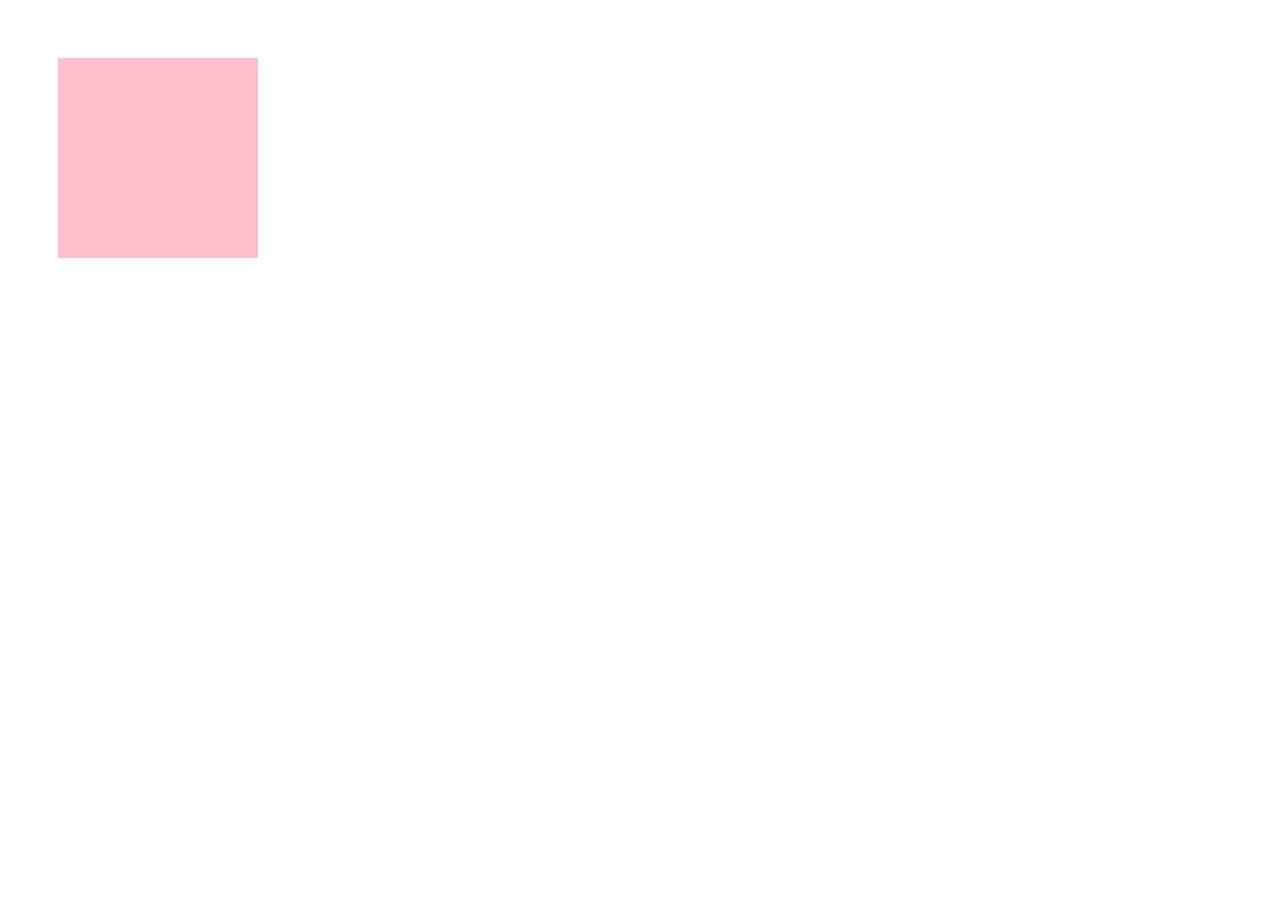
==== animationKeyframes/index.html @ 5522a089 "began work on project that focuses on animation and keyframes css properties" ====
<!DOCTYPE html>
<html lang="en">
<head>
    <meta charset="UTF-8">
    <meta name="viewport" content="width=device-width, initial-scale=1.0">
    <meta http-equiv="X-UA-Compatible" content="ie=edge">
    <link rel="stylesheet" href="./css/style.css">
    <title>Document</title>
</head>
<body>
    <div class="box"></div>
</body>
</html>
---- animationKeyframes/css/style.css ----
body {
    padding: 50px;
}

.box {
    display: inline-block;
    background: pink;
    width: 200px;
    height: 200px;
    position: relative;
    /* animation: myframes 2s ease-in-out 0s infinite; */
    animation-name: myframes;
    animation-duration: 2s;
    animation-timing-function: ease-in-out;
    animation-delay: 0s;
    animation-iteration-count: infinite; /*should be a number. how many times you want the animation to iterate*/
    animation-direction: normal;
    animation-fill-mode: forwards;
    animation-play-state: running;
}

@keyframes myframes {
    from {
        height: 200px;
    }
    to {
        height: 600px;
    }
}
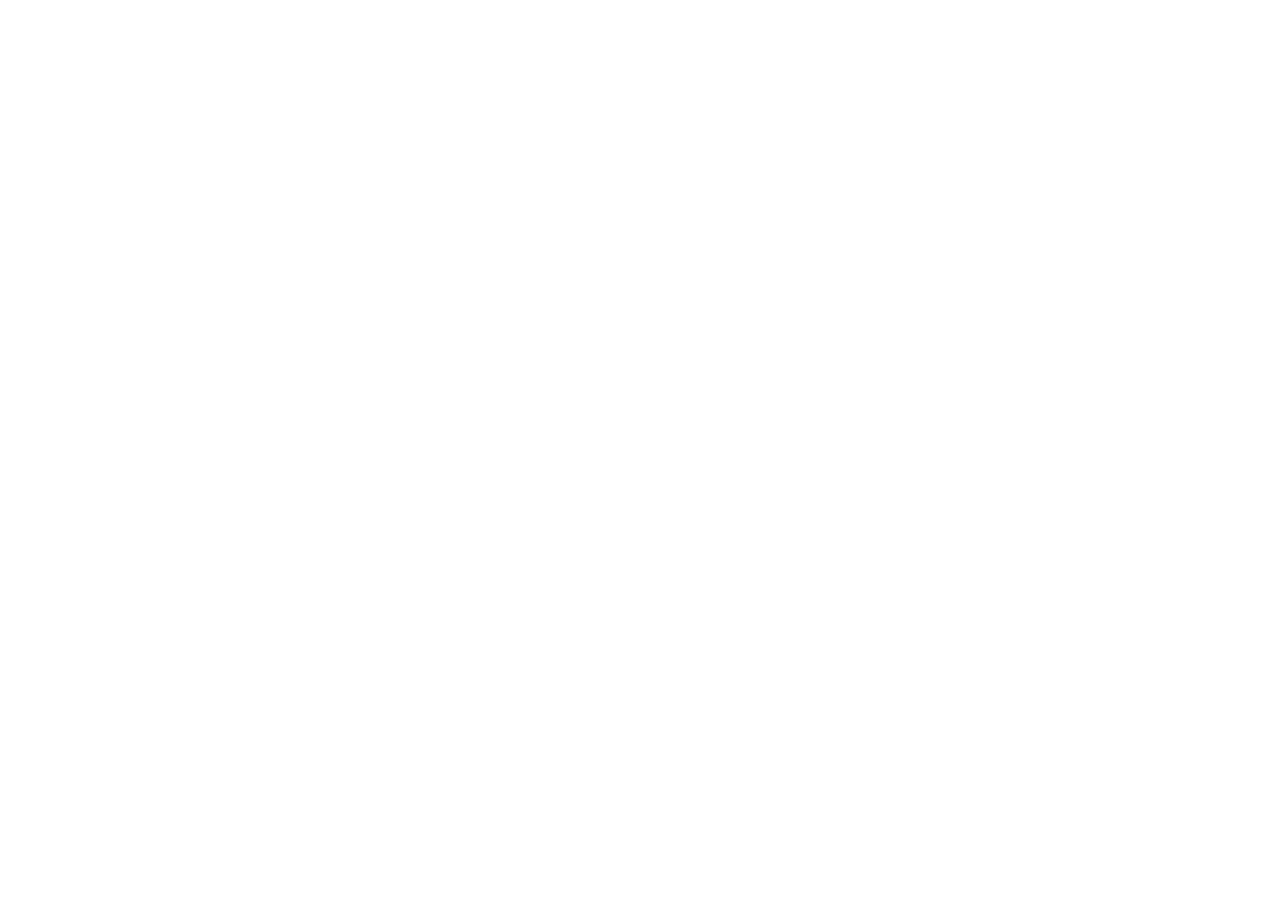
==== commit 5f2b55f9: "created functions that create multiple pink squares on screen and an animating pink bar" ====
--- a/animationKeyframes/index.html
+++ b/animationKeyframes/index.html
@@ -1,5 +1,5 @@
 <!DOCTYPE html>
-<html lang="en">
+<html lang="en" class="html">
 <head>
     <meta charset="UTF-8">
     <meta name="viewport" content="width=device-width, initial-scale=1.0">
@@ -7,7 +7,8 @@
     <link rel="stylesheet" href="./css/style.css">
     <title>Document</title>
 </head>
-<body>
-    <div class="box"></div>
+<body class="body">
+    <!-- <div class="box"></div> -->
+    <script src="app.js"></script>
 </body>
 </html>
--- a/animationKeyframes/css/style.css
+++ b/animationKeyframes/css/style.css
@@ -10,20 +10,26 @@
     position: relative;
     /* animation: myframes 2s ease-in-out 0s infinite; */
     animation-name: myframes;
-    animation-duration: 2s;
+    /* animation-duration: 2s; */
+    animation-duration: 300ms;
     animation-timing-function: ease-in-out;
     animation-delay: 0s;
-    animation-iteration-count: infinite; /*should be a number. how many times you want the animation to iterate*/
+    /* animation-iteration-count: infinite; /*should be a number. how many times you want the animation to iterate*/ */
+    animation-iteration-count: 1;
     animation-direction: normal;
     animation-fill-mode: forwards;
-    animation-play-state: running;
+}
+.box.is-paused {
+    animation-play-state: paused;
 }
 
 @keyframes myframes {
-    from {
-        height: 200px;
+    0% {
+        /* height: 200px; */
+        transform: scale(0);
     }
-    to {
-        height: 600px;
+    100% {
+        /* height: 600px; */
+        transform: scale(1);
     }
 }
